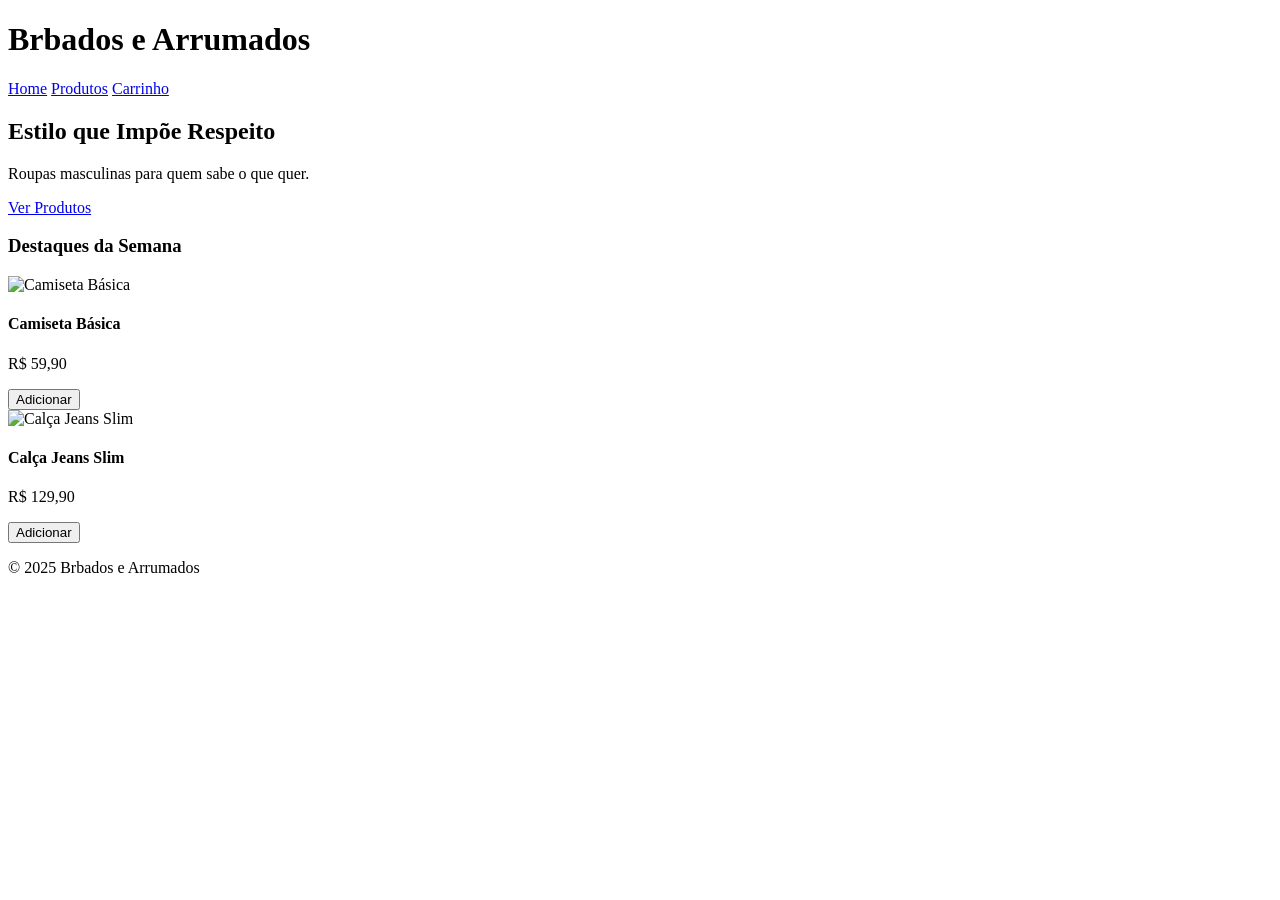
==== index.html @ 33d83885 "criação do index" ====
<!DOCTYPE html>
<html lang="pt-BR">
<head>
  <meta charset="UTF-8" />
  <meta name="viewport" content="width=device-width, initial-scale=1.0"/>
  <title>Brbados e Arrumados</title>
  <link rel="stylesheet" href="style.css" />
</head>
<body>
  <header>
    <h1>Brbados e Arrumados</h1>
    <nav>
      <a href="index.html">Home</a>
      <a href="shop.html">Produtos</a>
      <a href="cart.html">Carrinho</a>
    </nav>
  </header>

  <section class="banner">
    <h2>Estilo que Impõe Respeito</h2>
    <p>Roupas masculinas para quem sabe o que quer.</p>
    <a href="shop.html" class="btn">Ver Produtos</a>
  </section>

  <section class="destaques">
    <h3>Destaques da Semana</h3>
    <div class="produtos">
      <!-- Produtos em destaque -->
      <div class="produto">
        <img src="img/camiseta1.jpg" alt="Camiseta Básica"/>
        <h4>Camiseta Básica</h4>
        <p>R$ 59,90</p>
        <button onclick="adicionarAoCarrinho('Camiseta Básica', 59.90)">Adicionar</button>
      </div>
      <div class="produto">
        <img src="img/calca1.jpg" alt="Calça Jeans Slim"/>
        <h4>Calça Jeans Slim</h4>
        <p>R$ 129,90</p>
        <button onclick="adicionarAoCarrinho('Calça Jeans Slim', 129.90)">Adicionar</button>
      </div>
    </div>
  </section>

  <footer>
    <p>&copy; 2025 Brbados e Arrumados</p>
  </footer>

  <script src="script.js"></script>
</body>
</html>
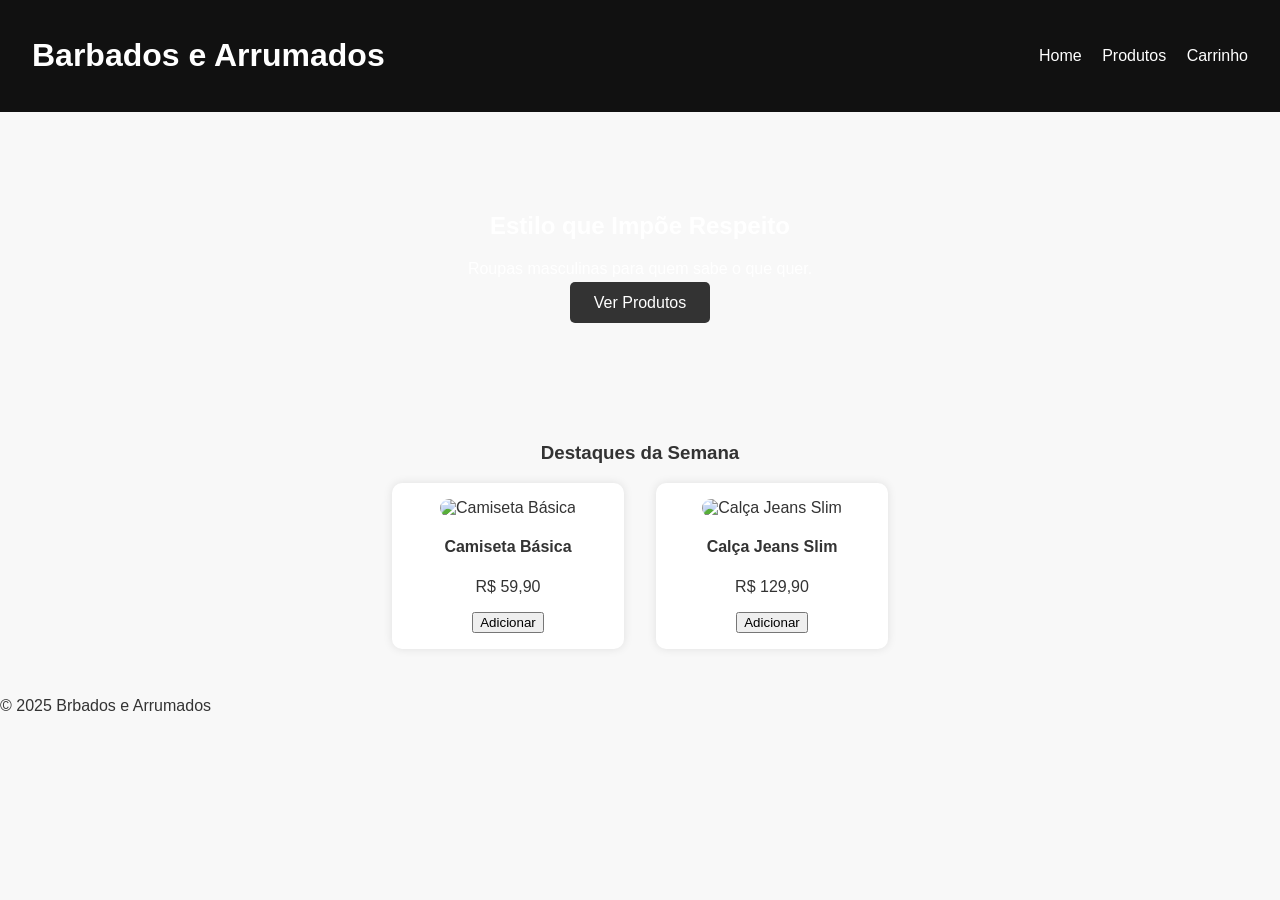
==== commit aa6ba7bd: "coreeção nome loja" ====
--- a/index.html
+++ b/index.html
@@ -8,7 +8,7 @@
 </head>
 <body>
   <header>
-    <h1>Brbados e Arrumados</h1>
+    <h1>Barbados e Arrumados</h1>
     <nav>
       <a href="index.html">Home</a>
       <a href="shop.html">Produtos</a>
--- a/style.css
+++ b/style.css
@@ -0,0 +1,62 @@
+body {
+    margin: 0;
+    font-family: Arial, sans-serif;
+    background: #f8f8f8;
+    color: #333;
+  }
+  
+  header {
+    background-color: #111;
+    color: white;
+    padding: 1rem 2rem;
+    display: flex;
+    justify-content: space-between;
+    align-items: center;
+  }
+  
+  nav a {
+    color: white;
+    margin-left: 1rem;
+    text-decoration: none;
+  }
+  
+  .banner {
+    background: url('img/banner.jpg') center/cover no-repeat;
+    color: white;
+    padding: 5rem 2rem;
+    text-align: center;
+  }
+  
+  .btn {
+    background-color: #333;
+    color: white;
+    padding: 0.75rem 1.5rem;
+    text-decoration: none;
+    border-radius: 5px;
+  }
+  
+  .destaques {
+    padding: 2rem;
+    text-align: center;
+  }
+  
+  .produtos {
+    display: flex;
+    justify-content: center;
+    gap: 2rem;
+    flex-wrap: wrap;
+  }
+  
+  .produto {
+    background: white;
+    padding: 1rem;
+    border-radius: 10px;
+    width: 200px;
+    box-shadow: 0 0 10px rgba(0,0,0,0.1);
+  }
+  
+  .produto img {
+    width: 100%;
+    border-radius: 10px;
+  }
+  
